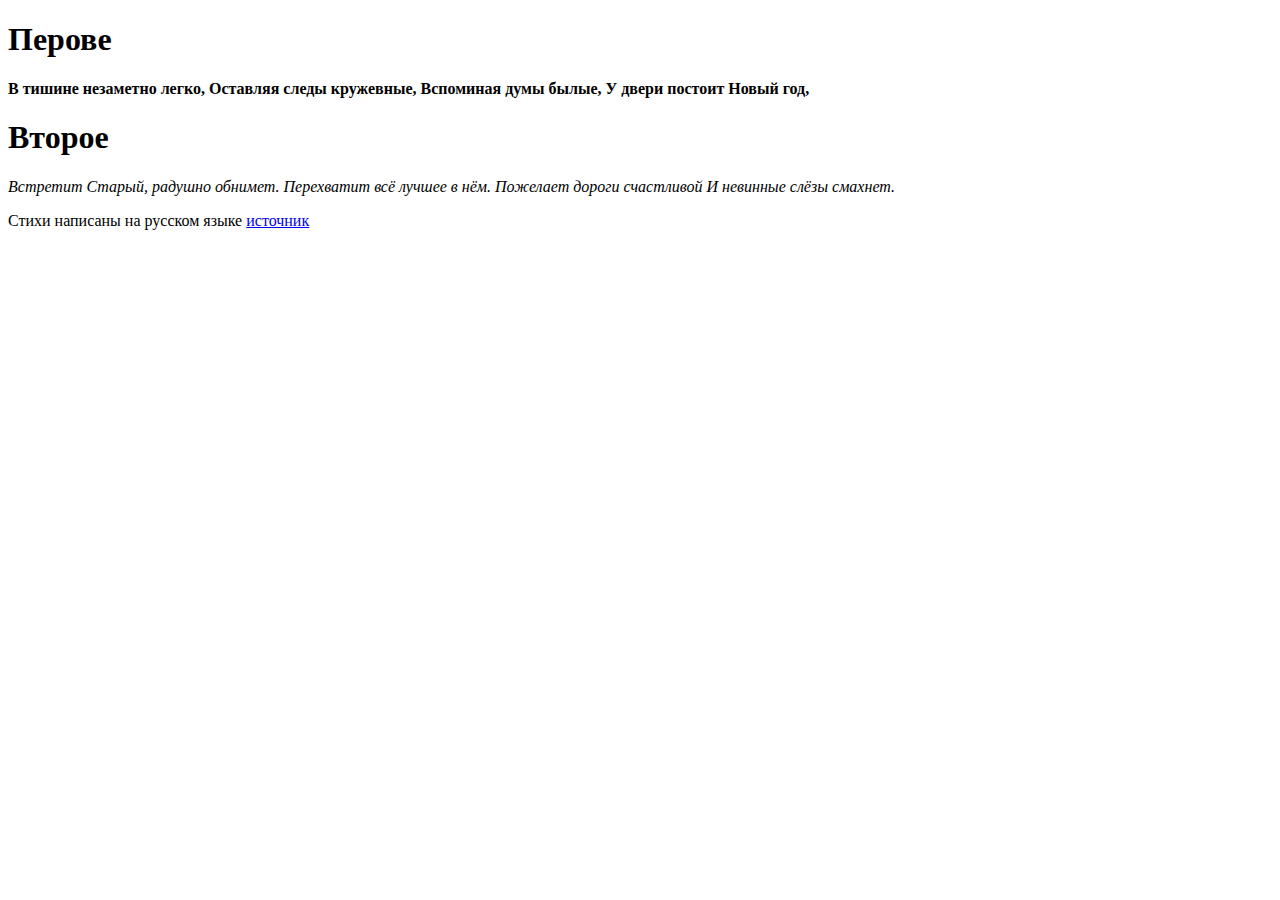
==== task1/index.html @ a4520f3c "TaskToCheck" ====
<!DOCTYPE html>
<html lang="ru">
<head>
    <meta charset="UTF-8">
    <meta name="viewport" content="width=device-width, initial-scale=1.0">
    <title>Стихи</title>
</head>
<body>
    <h1>Перове</h1>
    <p>
        <strong>В тишине незаметно легко,
            Оставляя следы кружевные,
            Вспоминая думы былые,
            У двери постоит Новый год,</strong>
    </p>

    <h1>Второе</h1>
    <p>
        <em>Встретит Старый, радушно обнимет.
            Перехватит всё лучшее в нём.
            Пожелает дороги счастливой
            И невинные слёзы смахнет.</em>
    </p>
    <p>Стихи написаны на русском языке <a href="https://vk.com/wall21006028_164?w=wall21006028_164">источник</a></p>
</body>
</html>
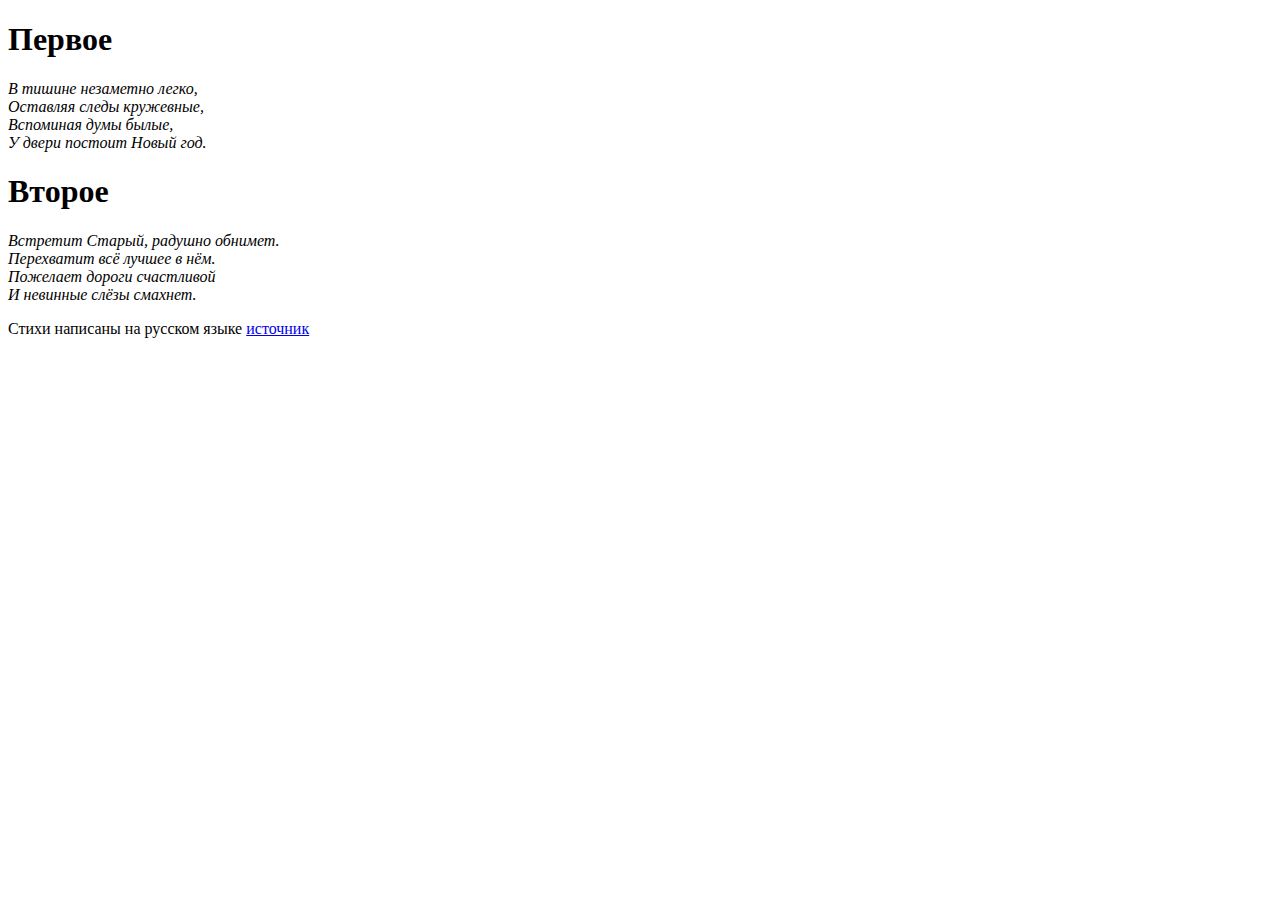
==== commit b867416e: "TaskToCheck1" ====
--- a/task1/index.html
+++ b/task1/index.html
@@ -6,21 +6,21 @@
     <title>Стихи</title>
 </head>
 <body>
-    <h1>Перове</h1>
+    <h1>Первое</h1>
     <p>
-        <strong>В тишине незаметно легко,
-            Оставляя следы кружевные,
-            Вспоминая думы былые,
-            У двери постоит Новый год,</strong>
+        <i>В тишине незаметно легко,<br>
+            Оставляя следы кружевные,<br>
+            Вспоминая думы былые,<br>
+            У двери постоит Новый год.</i>
     </p>
 
     <h1>Второе</h1>
     <p>
-        <em>Встретит Старый, радушно обнимет.
-            Перехватит всё лучшее в нём.
-            Пожелает дороги счастливой
-            И невинные слёзы смахнет.</em>
+        <i>Встретит Старый, радушно обнимет.<br>
+            Перехватит всё лучшее в нём.<br>
+            Пожелает дороги счастливой<br>
+            И невинные слёзы смахнет.</i>
     </p>
     <p>Стихи написаны на русском языке <a href="https://vk.com/wall21006028_164?w=wall21006028_164">источник</a></p>
 </body>
-</html>
+</html>